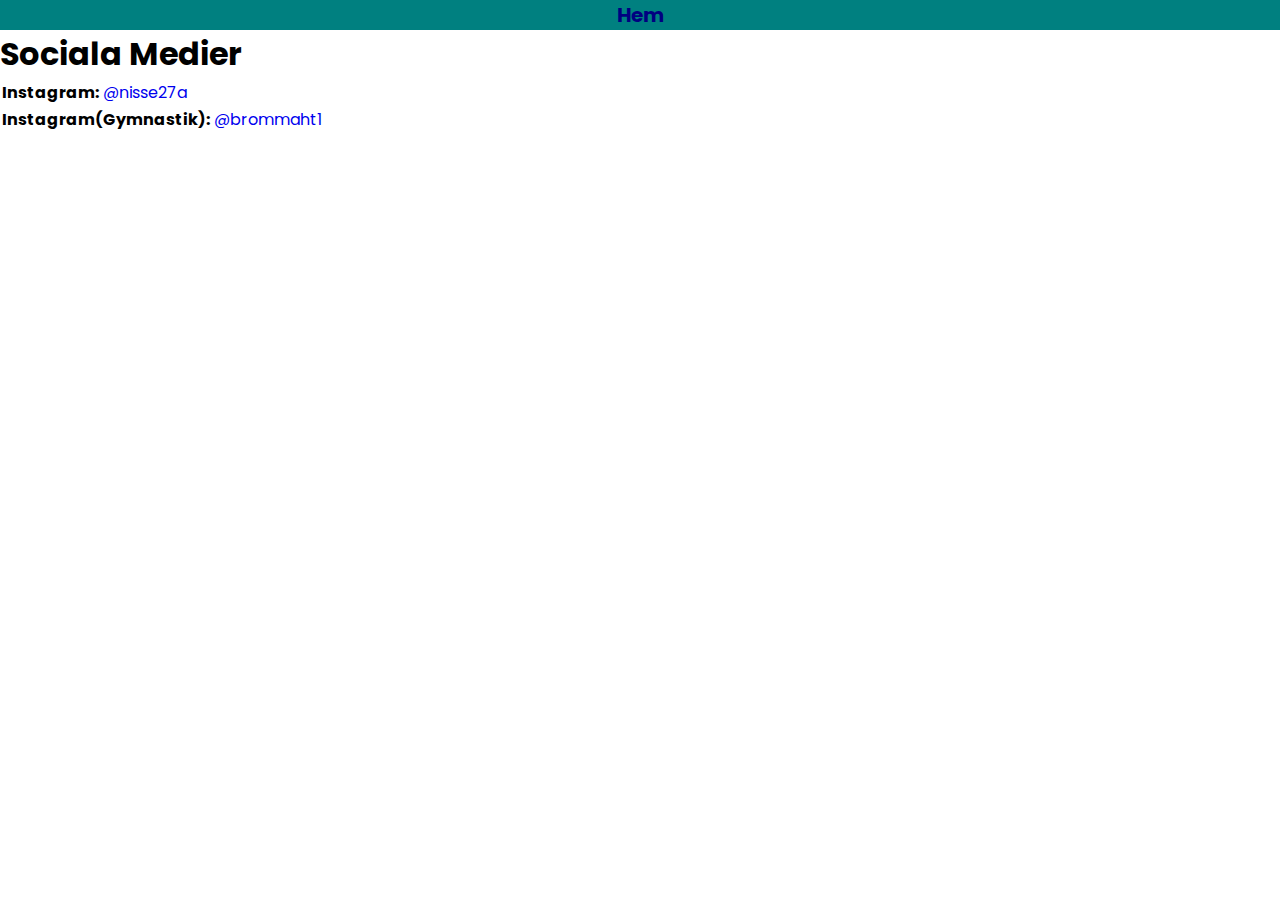
==== mer.html @ be395517 "first commit" ====
<!DOCTYPE html>
<html lang="en">
  <head>
    <meta charset="UTF-8" />
    <meta name="viewport" content="width=device-width, initial-scale=1.0" />
    <meta name="description" content="Länkar till mina sociala medier" />
    <link
      href="https://fonts.googleapis.com/css2?family=Poppins:wght@200&display=swap"
      rel="stylesheet"
    />
    <link rel="icon" href="favicon.ico" />
    <link rel="stylesheet" href="style.css" />
    <title>Mer</title>
  </head>
  <body>
    <header class="sticky">
      <nav>
        <ul>
          <b>
            <li><a href="index.html">Hem</a></li>
          </b>
        </ul>
      </nav>
    </header>
    <section>
      <h1>Sociala Medier</h1>
      <table>
        <tr>
          <td>
            <b>Instagram:</b>
            <a href="https://www.instagram.com/nisse27a/?hl=sv">@nisse27a</a>
          </td>
        </tr>
        <tr>
          <td>
            <b>Instagram(Gymnastik):</b>
            <a href="https://www.instagram.com/brommaht1/?hl=sv">@brommaht1</a>
          </td>
        </tr>
      </table>
    </section>
  </body>
</html>
---- style.css ----
* {
  margin: 0;
  padding: 0;
  font-family: "Poppins", sans-serif;
}

body {
  display: flex;
  flex-direction: column;
  margin: 0px;
  padding: 0px;
}

article {
  padding: 3%;
}

#background {
  padding: 0;
  margin: 0;
  background-clip: content-box;
  box-shadow: inset 0 0 0 10px lightgrey;
}
/*Top navigation menu*/
nav {
  /*display: flex;*/
  background-color: teal;
  /*padding: 1% 0;*/
}

nav ul {
  display: flex;
  flex-wrap: wrap;
  flex-grow: 2;
  justify-content: space-evenly;
}

nav li {
  list-style: none;
}

li a {
  display: block;
  color: navy;
  font-size: 20px;
  text-decoration: none;
  font-weight: bold;
}

nav a:hover {
  background-color: orange;
}

.stanna {
  position: sticky;
  top: 0px;
}

/*General text formatting*/

article {
  display: flex;
  flex-direction: column;
  flex-wrap: wrap;
  padding: 1% 2%;
}

.subflex {
  display: flex;
  flex-wrap: wrap;
  justify-content: space-between;
}
#gymnastik1 {
  flex-basis: 85%;
}

h1 + p,
h3 + p,
p + p {
  margin-top: 10px;
}

h3 {
  line-height: 2;
  color: rgb(129, 129, 129);
}

a {
  text-decoration: none;
}

/* Media formatting*/
#fullrudy {
  flex-basis: 12%;
  order: -1;
}
#skollogga {
  float: right;
}

#boisen {
  margin: 20px;
  display: block;
  margin-left: auto;
  margin-right: auto;
  padding: 2%;
  width: 50%;
}
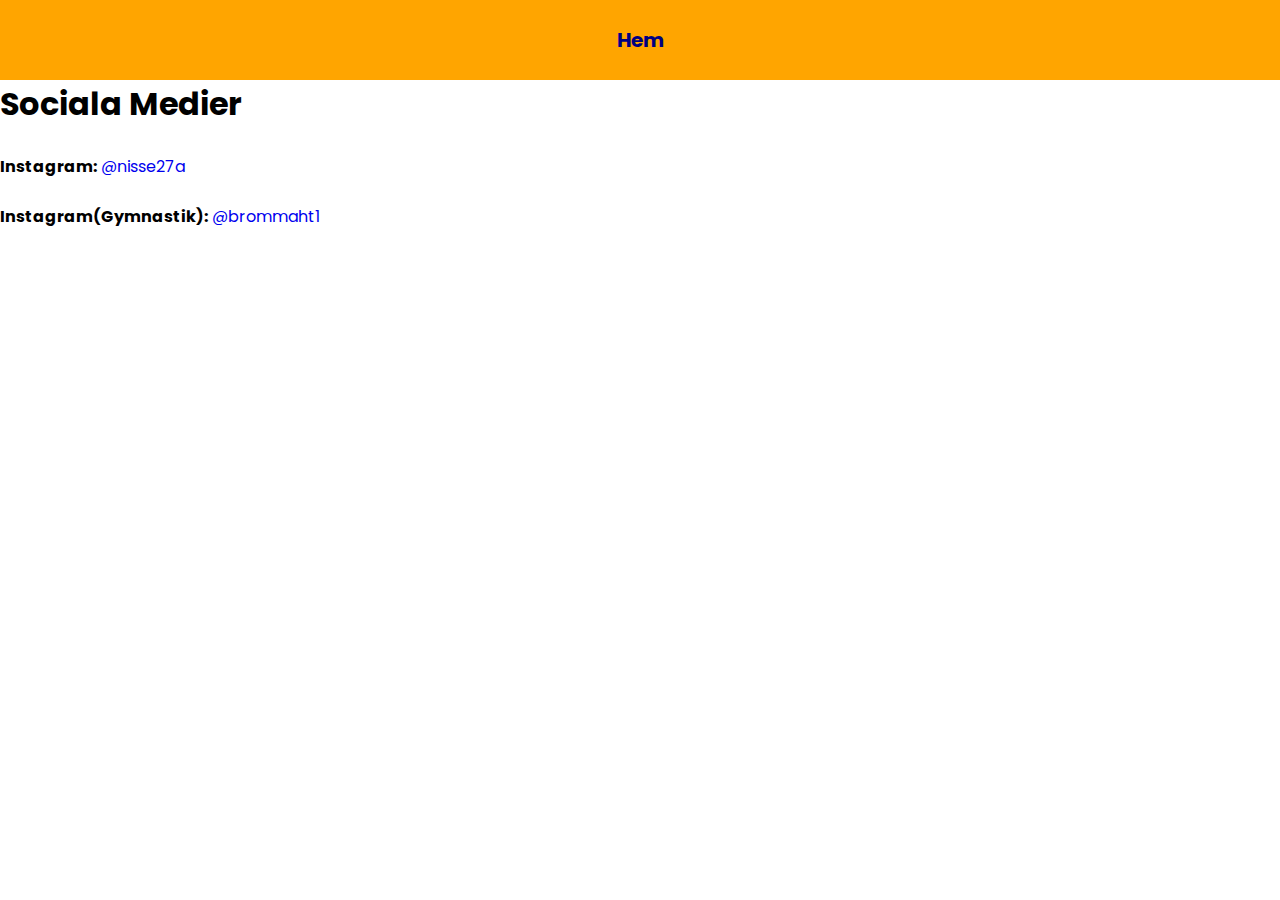
==== commit 01fffd0d: "Code cleanup" ====
--- a/mer.html
+++ b/mer.html
@@ -10,34 +10,26 @@
     />
     <link rel="icon" href="favicon.ico" />
     <link rel="stylesheet" href="style.css" />
-    <title>Mer</title>
+    <title>Sociala medier</title>
   </head>
   <body>
     <header class="sticky">
       <nav>
         <ul>
-          <b>
-            <li><a href="index.html">Hem</a></li>
-          </b>
+          <li class="inpage"><a href="index.html">Hem</a></li>
         </ul>
       </nav>
     </header>
     <section>
       <h1>Sociala Medier</h1>
-      <table>
-        <tr>
-          <td>
-            <b>Instagram:</b>
-            <a href="https://www.instagram.com/nisse27a/?hl=sv">@nisse27a</a>
-          </td>
-        </tr>
-        <tr>
-          <td>
-            <b>Instagram(Gymnastik):</b>
-            <a href="https://www.instagram.com/brommaht1/?hl=sv">@brommaht1</a>
-          </td>
-        </tr>
-      </table>
+      <p>
+        <b>Instagram:</b>
+        <a href="https://www.instagram.com/nisse27a/?hl=sv">@nisse27a</a>
+      </p>
+      <p>
+        <b>Instagram(Gymnastik):</b>
+        <a href="https://www.instagram.com/brommaht1/?hl=sv">@brommaht1</a>
+      </p>
     </section>
   </body>
 </html>
--- a/style.css
+++ b/style.css
@@ -7,53 +7,55 @@
 body {
   display: flex;
   flex-direction: column;
-  margin: 0px;
-  padding: 0px;
-}
-
-article {
-  padding: 3%;
 }
 
 #background {
-  padding: 0;
-  margin: 0;
-  background-clip: content-box;
-  box-shadow: inset 0 0 0 10px lightgrey;
+  box-shadow: inset 0 0 0 5px lightgrey;
 }
 /*Top navigation menu*/
+
+header {
+  position: sticky;
+  top: 0;
+}
+
 nav {
-  /*display: flex;*/
   background-color: teal;
-  /*padding: 1% 0;*/
 }
 
 nav ul {
   display: flex;
   flex-wrap: wrap;
-  flex-grow: 2;
-  justify-content: space-evenly;
 }
 
-nav li {
+nav ul li {
   list-style: none;
+  line-height: 500%;
 }
 
-li a {
+nav ul li a {
   display: block;
   color: navy;
   font-size: 20px;
   text-decoration: none;
   font-weight: bold;
+  text-align: center;
 }
 
-nav a:hover {
+nav ul li a:hover {
   background-color: orange;
 }
 
-.stanna {
-  position: sticky;
-  top: 0px;
+.inpage {
+  flex-grow: 1;
+}
+
+#blank {
+  flex-grow: 2;
+}
+
+#mer {
+  flex-grow: 3;
 }
 
 /*General text formatting*/
@@ -70,14 +72,14 @@
   flex-wrap: wrap;
   justify-content: space-between;
 }
-#gymnastik1 {
+#gymnastik {
   flex-basis: 85%;
 }
 
 h1 + p,
 h3 + p,
 p + p {
-  margin-top: 10px;
+  margin-top: 2%;
 }
 
 h3 {
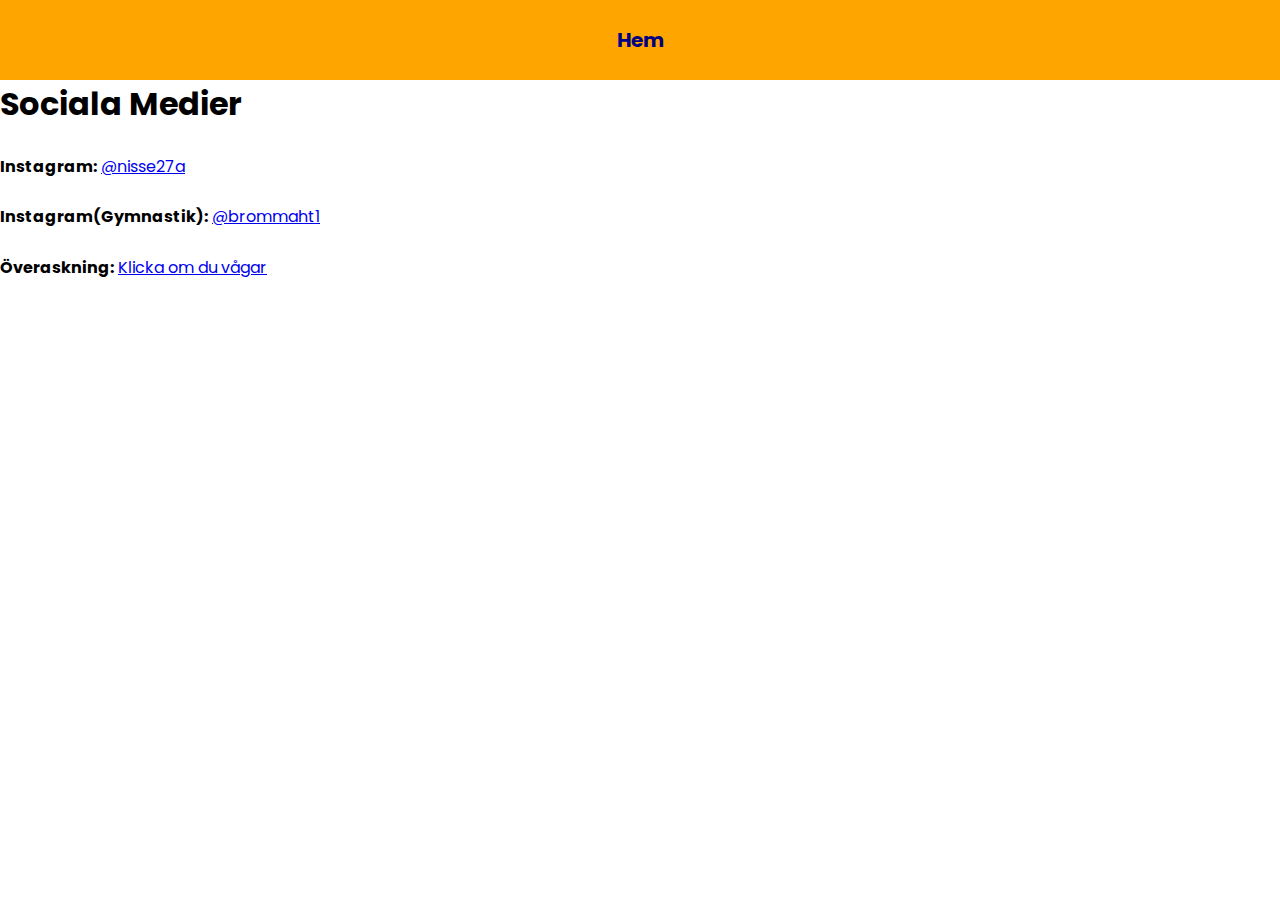
==== commit c6bed3b4: "image test" ====
--- a/mer.html
+++ b/mer.html
@@ -30,6 +30,12 @@
         <b>Instagram(Gymnastik):</b>
         <a href="https://www.instagram.com/brommaht1/?hl=sv">@brommaht1</a>
       </p>
+      <p>
+        <b>Överaskning:</b>
+        <a href="https://www.youtube.com/watch?v=dQw4w9WgXcQ"
+          >Klicka om du vågar</a
+        >
+      </p>
     </section>
   </body>
 </html>
--- a/style.css
+++ b/style.css
@@ -51,11 +51,11 @@
 }
 
 #blank {
-  flex-grow: 2;
+  flex-grow: 4;
 }
 
 #mer {
-  flex-grow: 3;
+  flex-grow: 2;
 }
 
 /*General text formatting*/
@@ -77,7 +77,7 @@
 }
 
 h1 + p,
-h3 + p,
+p + h3,
 p + p {
   margin-top: 2%;
 }
@@ -87,24 +87,27 @@
   color: rgb(129, 129, 129);
 }
 
-a {
-  text-decoration: none;
-}
-
 /* Media formatting*/
 #fullrudy {
   flex-basis: 12%;
-  order: -1;
+  order: 0;
 }
 #skollogga {
   float: right;
 }
 
-#boisen {
-  margin: 20px;
+#test2 {
   display: block;
   margin-left: auto;
   margin-right: auto;
   padding: 2%;
   width: 50%;
 }
+
+#test {
+  display: block;
+  margin-left: auto;
+  margin-right: auto;
+  padding: 2%;
+  width: 50%;
+}
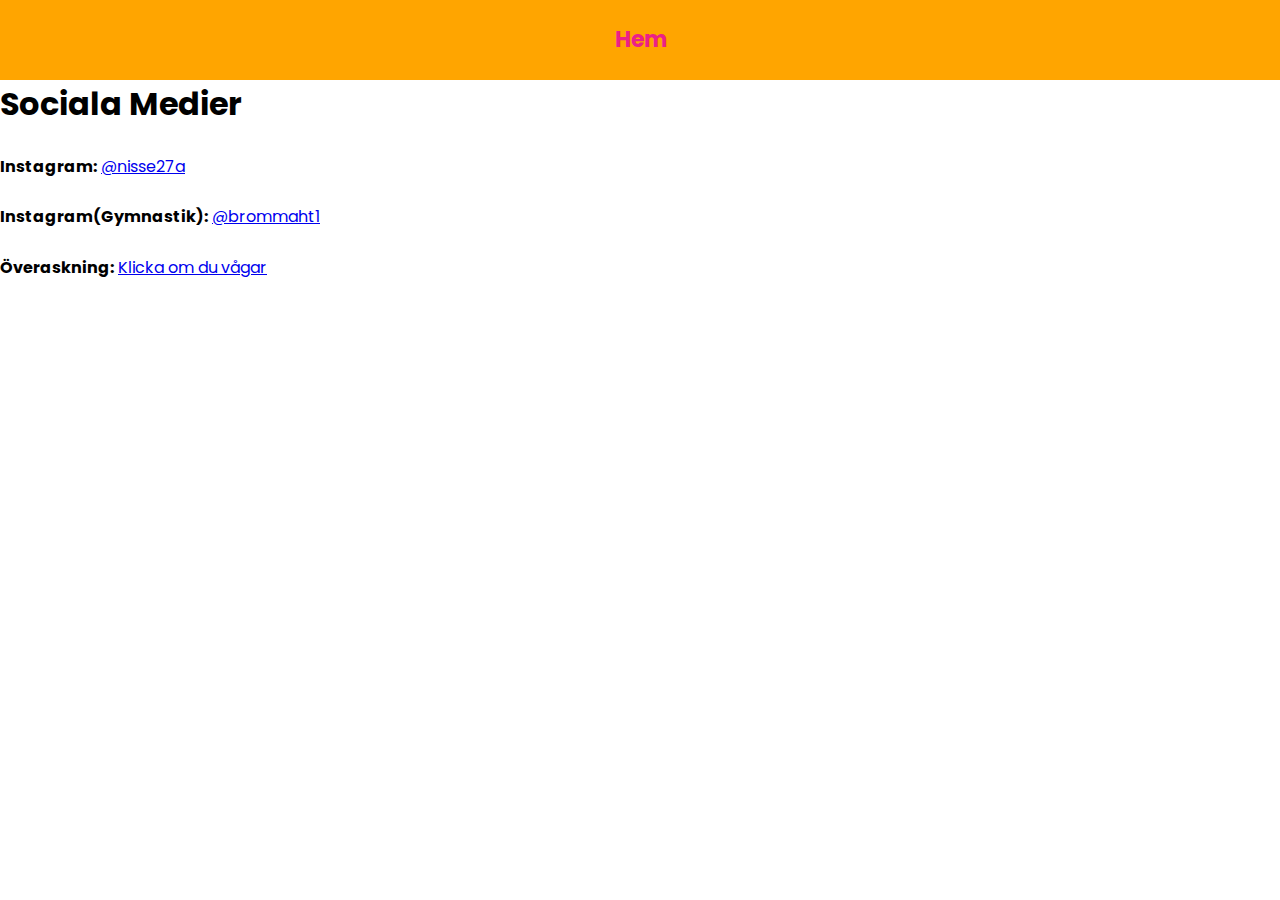
==== commit 190f7d03: "Final version" ====
--- a/mer.html
+++ b/mer.html
@@ -8,7 +8,7 @@
       href="https://fonts.googleapis.com/css2?family=Poppins:wght@200&display=swap"
       rel="stylesheet"
     />
-    <link rel="icon" href="favicon.ico" />
+    <link rel="icon" href="media/favicon.ico" />
     <link rel="stylesheet" href="style.css" />
     <title>Sociala medier</title>
   </head>
--- a/style.css
+++ b/style.css
@@ -20,7 +20,7 @@
 }
 
 nav {
-  background-color: teal;
+  background-color: #080a52;
 }
 
 nav ul {
@@ -35,8 +35,8 @@
 
 nav ul li a {
   display: block;
-  color: navy;
-  font-size: 20px;
+  color: #eb2188;
+  font-size: 22px;
   text-decoration: none;
   font-weight: bold;
   text-align: center;
@@ -57,7 +57,16 @@
 #mer {
   flex-grow: 2;
 }
+/*Footer*/
 
+footer {
+  background-color: darkslategrey;
+}
+footer p {
+  line-height: 4;
+  text-align: center;
+  color: whitesmoke;
+}
 /*General text formatting*/
 
 article {
@@ -72,17 +81,24 @@
   flex-wrap: wrap;
   justify-content: space-between;
 }
+
 #gymnastik {
   flex-basis: 85%;
 }
 
+#högstadiet {
+  flex-basis: 90%;
+}
+
 h1 + p,
 p + h3,
-p + p {
+p + p,
+img + p,
+div + p {
   margin-top: 2%;
 }
 
-h3 {
+h2 {
   line-height: 2;
   color: rgb(129, 129, 129);
 }
@@ -92,8 +108,11 @@
   flex-basis: 12%;
   order: 0;
 }
+
 #skollogga {
-  float: right;
+  flex-basis: 10%;
+  width: 10%;
+  height: 10%;
 }
 
 #test2 {
